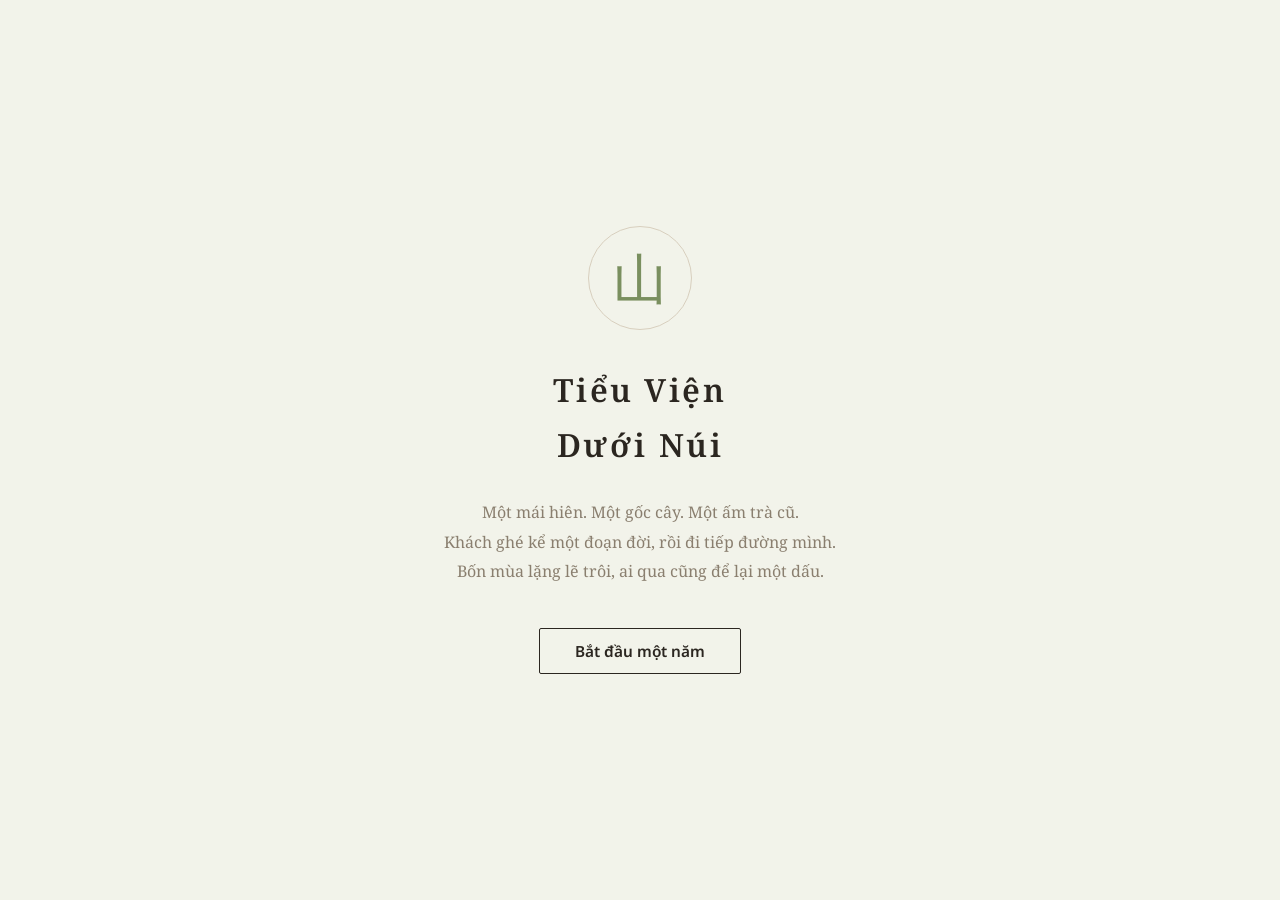
==== index.html @ 80abf6bb "fix: publish item art, weather-matched scene, richer audio, prose polish - ci: stop excluding assets" ====
<!DOCTYPE html>
<html lang="vi">
<head>
<meta charset="UTF-8">
<meta name="viewport" content="width=device-width, initial-scale=1.0">
<title>Tiểu Viện Dưới Núi</title>
<meta name="description" content="Một mái hiên, một gốc cây già, một ấm trà cũ. Bạn giữ cái sân dưới núi; khách lên núi kể một đoạn đời rồi đi tiếp. Điều bạn nói, giữ, hay buông, rồi sẽ trở lại.">
<link rel="preconnect" href="https://fonts.googleapis.com">
<link href="https://fonts.googleapis.com/css2?family=Noto+Sans:wght@400;500;600&family=Noto+Serif:ital,wght@0,400;0,500;0,600;0,700;1,400&display=swap" rel="stylesheet">
<link rel="preload" href="assets/art/courtyard-master-spring-bright.png" as="image">
<link rel="stylesheet" href="style.css?v=19">
<link rel="stylesheet" href="ink/scene.css?v=19">
</head>
<body data-season="xuan">

  <!-- Title -->
  <div id="title-screen">
    <div class="title-inner">
      <div class="title-mark">山</div>
      <h1>Tiểu Viện<br>Dưới Núi</h1>
      <p class="title-sub">Một mái hiên. Một gốc cây. Một ấm trà cũ.<br>
      Khách ghé kể một đoạn đời, rồi đi tiếp đường mình.<br>
      Bốn mùa lặng lẽ trôi, ai qua cũng để lại một dấu.</p>
      <button id="btn-begin" class="btn-main">Bắt đầu một năm</button>
    </div>
  </div>

  <!-- Game -->
  <div id="game" class="hidden">
    <div id="stage"></div>
    <div id="game-col">
    <header>
      <div id="hud">
        <div class="hud-row">
          <span id="hud-day"></span>
          <span id="hud-kind"></span>
        </div>
        <div id="hud-progress" aria-hidden="true"><span></span></div>
        <span id="hud-meta"></span>
      </div>
      <nav>
        <button id="btn-journal" title="Xem những câu đã ghi lại sau mỗi chuyện"><span class="nav-name">Câu đã ghi</span><small id="nav-journal-count" class="nav-cap">0 câu</small></button>
        <button id="btn-courtyard" title="Xem những vật đã giữ lại trong sân"><span class="nav-name">Vật đã giữ</span><small id="nav-courtyard-count" class="nav-cap">0 vật</small></button>
        <a id="btn-spotify" class="btn-icon music-link" href="https://open.spotify.com/track/3QVAtsZYZhTvAK995bxUkY" target="_blank" rel="noopener" title="Mở Hiro trên Spotify">♬</a>
        <button id="btn-sound" class="btn-icon" title="Bật/tắt âm thanh">♪</button>
        <button id="btn-reset" class="btn-icon" title="Chơi lại từ đầu">↺</button>
      </nav>
    </header>

    <main id="scene">
      <div id="ambient">
        <p id="event-kind" class="event-kind"></p>
        <p id="yard-line" class="yard"></p>
        <p id="trace-line" class="trace-line"></p>
        <p id="action-hint" class="action-hint" aria-live="polite"></p>
      </div>
      <section id="story-panel" aria-live="polite">
        <div id="story-scroll">
          <h2 id="event-title"></h2>
          <div id="event-text"></div>
          <p id="result" class="hidden"></p>
          <p id="notes"></p>
        </div>
        <div id="choices"></div>
        <button id="next-day" class="btn-main hidden">Khép lại một ngày</button>
      </section>
    </main>
    </div>

    <!-- Onboarding (lần đầu) -->
    <div id="coach" class="hidden" aria-hidden="true">
      <div class="coach-card">
        <div class="coach-mark">庭</div>
        <p class="coach-kicker">Lời vào sân</p>
        <h2>Giữ một tiểu viện qua bốn mùa</h2>
        <div class="coach-steps">
          <p><strong>Người ghé qua.</strong><span>Mỗi ngày là một vị khách, hoặc một khoảng sân vắng.</span></p>
          <p><strong>Bạn đáp lại.</strong><span>Không có điểm số hiện ra; chỉ có điều mình nói, giữ, hay buông.</span></p>
          <p><strong>Dấu ở lại.</strong><span>Câu đáng nhớ sẽ được ghi lại; vật khách để lại sẽ nằm lại trong sân.</span></p>
        </div>
        <button id="coach-ok" class="btn-ghost">Vào sân</button>
      </div>
    </div>
  </div>

  <!-- Epilogue -->
  <div id="epilogue" class="hidden">
    <div class="ep-inner">
      <h2>Đêm cuối năm</h2>
      <div id="epilogue-text"></div>
      <p id="epilogue-stats" class="dim"></p>
      <button id="btn-again" class="btn-main">Qua thêm một năm nữa</button>
    </div>
  </div>

  <!-- Modal -->
  <div id="modal" class="hidden">
    <div class="modal-box">
      <h3 id="modal-title"></h3>
      <div id="modal-list"></div>
      <button id="modal-close">Đóng</button>
    </div>
  </div>

<script src="audio.js?v=19"></script>
<script src="data/arcs.js?v=19"></script>
<script src="data/events.js?v=19"></script>
<script src="data/quotes.js?v=19"></script>
<script src="data/epilogue.js?v=19"></script>
<script src="core.js?v=19"></script>
<script src="ink/scene.js?v=19"></script>
<script src="boot.js?v=19"></script>
</body>
</html>
---- style.css ----
/* ===== Dưới Núi Có Một Tiểu Viện — giấy, mực, bốn mùa ===== */

:root {
  --font-body: "Noto Serif", Georgia, "Times New Roman", serif;
  --font-ui: "Noto Sans", system-ui, -apple-system, BlinkMacSystemFont, "Segoe UI", sans-serif;
  --font-display: "Noto Serif", Georgia, "Times New Roman", serif;
  --ink: #2b2620;
  --ink-dim: #8a7f6f;
  --wash: #fff8e8;
  --wash-dim: rgba(255, 248, 232, .76);
  --paper: #f4efe6;
  --paper-deep: #eae3d5;
  --accent: #6b7d5e;
  --line: #d8cfbe;
}
body[data-season="xuan"] { --paper:#f2f3ea; --paper-deep:#e6e9d9; --accent:#7a8f5f; }
body[data-season="ha"]   { --paper:#f6f1e0; --paper-deep:#ece4cc; --accent:#a3823c; }
body[data-season="thu"]  { --paper:#f5eee3; --paper-deep:#ecdfc9; --accent:#a5683a; }
body[data-season="dong"] { --paper:#f0f1f2; --paper-deep:#e2e5e8; --accent:#5c6e7e; }

* { margin:0; padding:0; box-sizing:border-box; }
html { min-height: 100%; background: #15130f; }

body {
  font-family: var(--font-body);
  background: #15130f;
  color: var(--ink);
  line-height: 1.72;
  min-height: 100vh;
  transition: background 1.2s ease;
  text-rendering: optimizeLegibility;
  -webkit-font-smoothing: antialiased;
}

.hidden { display: none !important; }
.dim { color: var(--ink-dim); font-size: .92em; }

/* ---- Title ---- */
#title-screen {
  min-height: 100vh;
  display: flex; align-items: center; justify-content: center;
  text-align: center;
  background: var(--paper);
}
.title-inner { max-width: 560px; width: 100%; min-width: 0; padding: 2rem; }
.title-mark {
  font-size: 3.4rem; color: var(--accent);
  border: 1px solid var(--line); border-radius: 50%;
  width: 6.5rem; height: 6.5rem; line-height: 6.3rem;
  margin: 0 auto 2rem;
}
#title-screen h1 {
  font-family: var(--font-display);
  font-weight: 600;
  font-size: 2rem;
  letter-spacing: .08em;
  margin-bottom: 1.6rem;
}
.title-sub { color: var(--ink-dim); margin-bottom: 2.6rem; font-size: 1rem; line-height: 1.85; text-wrap: balance; }

/* ---- Buttons ---- */
.btn-main {
  font-family: var(--font-ui); font-size: .96rem; font-weight: 600;
  background: none; color: var(--ink);
  border: 1px solid var(--ink); border-radius: 2px;
  padding: .7rem 2.2rem; cursor: pointer;
  letter-spacing: 0;
  transition: background .3s, color .3s;
}
.btn-main:hover { background: var(--ink); color: var(--paper); }

/* ---- Game layout ---- */
#game {
  position: relative;
  min-height: 100vh;
  height: 100vh;
  overflow: hidden;
  isolation: isolate;
  color: var(--wash);
}
#game::before,
#game::after {
  content: "";
  position: fixed;
  left: 0; right: 0;
  z-index: 1;
  pointer-events: none;
}
#game::before {
  top: 0;
  height: 22vh;
  background: linear-gradient(180deg, rgba(14, 17, 16, .14), rgba(14, 17, 16, 0));
}
#game::after {
  bottom: 0;
  height: 36vh;
  background:
    linear-gradient(0deg, rgba(14, 15, 13, .20) 0%, rgba(14, 15, 13, .08) 48%, rgba(14, 15, 13, 0) 100%);
}
#game-col {
  position: relative;
  z-index: 3;
  min-height: 100vh;
  height: 100vh;
  width: 100%;
  max-width: 1220px;
  margin: 0 auto;
  padding: max(1rem, env(safe-area-inset-top)) clamp(1rem, 3vw, 2rem) max(1.1rem, env(safe-area-inset-bottom));
  display: grid;
  grid-template-rows: auto 1fr;
  gap: clamp(1rem, 4vh, 2.4rem);
  pointer-events: none;
}

/* ---- Stage (cảnh sân) ---- */
#stage {
  position: fixed;
  inset: 0;
  z-index: 0;
  width: 100%;
  height: 100vh;
  overflow: hidden;
  border: 0;
  background: #171812;
}
#btn-sound.muted { opacity: .4; text-decoration: line-through; }

header {
  display: flex; justify-content: space-between; align-items: center;
  flex-wrap: wrap; row-gap: .4rem;
  padding: .25rem 0 0;
  gap: 1rem;
  color: var(--wash);
  text-shadow: 0 1px 8px rgba(0,0,0,.42);
  pointer-events: auto;
}
#hud {
  min-width: min(100%, 18rem);
  max-width: 28rem;
  font-family: var(--font-ui);
}
.hud-row {
  display: flex;
  align-items: baseline;
  flex-wrap: wrap;
  gap: .55rem;
}
#hud-day {
  flex: 0 0 auto;
  color: var(--wash);
  font-size: .96rem;
  font-weight: 600;
}
#hud-kind,
#event-kind {
  font-family: var(--font-ui);
  color: rgba(255,248,232,.76);
  font-size: .78rem;
  font-weight: 600;
  text-transform: uppercase;
  letter-spacing: .08em;
}
#hud-progress {
  height: 3px;
  width: min(19rem, 100%);
  margin: .45rem 0 .35rem;
  overflow: hidden;
  border-radius: 999px;
  background: rgba(255,248,232,.22);
}
#hud-progress span {
  display: block;
  width: 0%;
  height: 100%;
  border-radius: inherit;
  background: linear-gradient(90deg, rgba(255,248,232,.86), rgba(226,188,111,.92));
  transition: width .7s ease;
}
#hud-meta {
  display: block;
  color: rgba(255,248,232,.7);
  font-size: .82rem;
}
header nav {
  display: flex;
  flex: 1 1 12rem;
  justify-content: flex-end;
  flex-wrap: wrap;
  gap: .2rem 1rem;
  min-width: 0;
}
header nav button,
header nav a {
  display: flex; flex-direction: column; align-items: center; justify-content: center;
  gap: .08rem;
  line-height: 1.12;
  font-family: var(--font-ui); font-size: .85rem; font-weight: 600;
  background: rgba(18, 18, 15, .22);
  border: 1px solid rgba(255,248,232,.16);
  border-radius: 14px;
  cursor: pointer;
  color: rgba(255,248,232,.82);
  min-height: 38px;
  padding: .32rem .7rem;
  backdrop-filter: blur(6px);
  text-decoration: none;
}
header nav button.btn-icon,
header nav a.btn-icon { border-radius: 999px; font-size: 1rem; padding: .3rem .55rem; }
header nav a.music-link {
  color: #f1d58f;
  border-color: rgba(241,213,143,.28);
}
.nav-cap { display: block; font-size: .62rem; font-weight: 400; letter-spacing: .01em;
  color: rgba(255,248,232,.55); margin-top: 0; }
header nav button:hover,
header nav a:hover { color: var(--wash); border-color: rgba(255,248,232,.42); }
header nav button:hover .nav-cap { color: rgba(255,248,232,.72); }

#scene {
  align-self: end;
  width: 100%;
  max-width: 620px;
  min-width: 0;
  color: var(--wash);
  pointer-events: auto;
}

/* ambient zone — dòng sân + gợi ý, hiện khi sân yên */
#ambient {
  padding: 0 .2rem clamp(.3rem, 2vh, 1.2rem);
  text-shadow: 0 1px 10px rgba(0,0,0,.66);
  animation: fade .8s ease both;
}
#scene.story-open #ambient { display: none; }

/* khung thoại giấy — nổi lên khi có chuyện, để cảnh thở phía trên */
#story-panel {
  display: none;
  position: relative;
  border-radius: 15px 15px 0 0;
  padding: clamp(1.7rem, 3.4vh, 2.3rem) clamp(1.05rem, 2.6vw, 1.7rem) clamp(.85rem, 2vh, 1.25rem);
  background: linear-gradient(180deg, rgba(24,22,18,.06) 0%, rgba(22,20,15,.44) 30%, rgba(19,17,13,.58) 100%);
  backdrop-filter: blur(10px) saturate(1.08);
  -webkit-backdrop-filter: blur(10px) saturate(1.08);
  border-top: 1px solid rgba(255,248,232,.13);
  -webkit-mask-image: linear-gradient(180deg, transparent 0, #000 40px);
  mask-image: linear-gradient(180deg, transparent 0, #000 40px);
}
#scene.story-open #story-panel {
  display: block;
  animation: panel-rise .52s cubic-bezier(.2,.72,.24,1) both;
}
@keyframes panel-rise {
  from { opacity: 0; transform: translateY(22px); }
  to   { opacity: 1; transform: none; }
}
#story-scroll {
  max-height: clamp(170px, 33vh, 320px);
  overflow-y: auto;
  overflow-x: hidden;
  overscroll-behavior: contain;
  padding-right: .45rem;
  text-shadow: 0 1px 12px rgba(0,0,0,.5);
}
#story-scroll::-webkit-scrollbar { width: 5px; }
#story-scroll::-webkit-scrollbar-track { background: transparent; }
#story-scroll::-webkit-scrollbar-thumb { background: rgba(255,248,232,.22); border-radius: 999px; }
.event-kind { margin-bottom: .45rem; }
.yard {
  color: var(--wash-dim);
  font-style: italic;
  font-size: clamp(.98rem, 1.4vw, 1.08rem);
  margin-bottom: .35rem;
}
.trace-line {
  color: rgba(255,248,232,.64);
  font-family: var(--font-ui);
  font-size: .86rem;
  line-height: 1.55;
  margin-bottom: .65rem;
}
.action-hint {
  color: #f3d69a;
  font-family: var(--font-ui);
  font-size: .92rem;
  font-weight: 500;
  line-height: 1.65;
  margin-bottom: 1rem;
}
.action-hint:empty { display: none; }

#event-title {
  font-family: var(--font-display);
  font-weight: 600;
  font-size: clamp(1.12rem, 2.1vw, 1.52rem);
  letter-spacing: 0;
  line-height: 1.28;
  margin-bottom: .68rem;
  max-width: 38ch;
  text-wrap: balance;
  color: #f4ecda;
}
#event-title:empty { display: none; }
#event-text {
  max-width: 40rem;
  min-width: 0;
  font-size: clamp(.95rem, 1.1vw, 1.03rem);
  line-height: 1.76;
  color: rgba(247,241,228,.93);
  overflow-wrap: break-word;
}
#event-text p { margin-bottom: .62rem; }

#choices { margin-top: 1.05rem; display: flex; flex-direction: column; gap: .5rem; }
.choice {
  width: 100%;
  min-width: 0;
  font-family: var(--font-ui); font-size: .9rem; text-align: left;
  color: #f1ebdc;
  background: rgba(28,26,21,.34);
  border: 1px solid rgba(255,248,232,.16);
  border-left: 2px solid rgba(255,248,232,.16);
  border-radius: 7px;
  padding: .62rem .82rem .62rem .86rem; cursor: pointer;
  line-height: 1.5;
  text-shadow: 0 1px 8px rgba(0,0,0,.42);
  transition: border-color .25s, background .25s, transform .18s, padding-left .18s;
  white-space: normal;
  overflow-wrap: anywhere;
  animation: choice-in .5s ease both;
}
.choice:nth-child(1) { animation-delay: .06s; }
.choice:nth-child(2) { animation-delay: .14s; }
.choice:nth-child(3) { animation-delay: .22s; }
.choice:nth-child(4) { animation-delay: .30s; }
.choice:hover, .choice:focus-visible {
  background: rgba(46,42,33,.52);
  border-color: rgba(255,248,232,.32);
  border-left-color: #e2bc6f;
  padding-left: 1.06rem;
  outline: none;
}
@keyframes choice-in {
  from { opacity: 0; transform: translateY(8px); }
  to   { opacity: 1; transform: none; }
}

#result {
  margin-top: 1.05rem; padding: .8rem .95rem;
  border-left: 2px solid #e2bc6f;
  border-radius: 0 6px 6px 0;
  background: rgba(20, 18, 14, .34);
  color: #f3edde;
  font-style: italic;
  font-size: clamp(.95rem, 1.1vw, 1.02rem);
  line-height: 1.7;
}
#notes {
  margin-top: .75rem;
  color: #eac988;
  font-family: var(--font-ui);
  font-size: .82rem;
  line-height: 1.55;
}
#next-day {
  margin-top: 1.15rem;
  font-size: .9rem;
  color: var(--wash);
  border-color: rgba(255,248,232,.66);
  background: rgba(255,248,232,.07);
  text-shadow: 0 1px 8px rgba(0,0,0,.32);
  backdrop-filter: blur(5px);
}
#next-day:hover { background: rgba(255,248,232,.9); color: #28231d; }
/* nút nối nhịp — nhạt hơn, gợi tiếp diễn chứ không kết ngày */
#next-day.btn-continue {
  border-color: rgba(255,248,232,.34);
  background: rgba(255,248,232,.03);
  color: rgba(255,248,232,.82);
  font-style: italic;
  letter-spacing: .02em;
}
#next-day.btn-continue:hover { background: rgba(255,248,232,.16); color: var(--wash); }

/* ---- onboarding ---- */
#coach {
  position: absolute; inset: 0; z-index: 12;
  display: flex; align-items: center; justify-content: center;
  padding: 1.5rem;
  background: rgba(13, 14, 12, .38);
  backdrop-filter: blur(3px);
  animation: fade .9s ease both;
}
.coach-card {
  max-width: 31rem; width: 100%; text-align: center; color: var(--wash);
  background: rgba(24, 22, 18, .62);
  border: 1px solid rgba(255,248,232,.16);
  border-radius: 15px;
  padding: 1.75rem 1.55rem 1.45rem;
  backdrop-filter: blur(10px);
  box-shadow: 0 24px 60px rgba(0,0,0,.4);
}
.coach-mark {
  font-family: var(--font-display); font-size: 2rem; color: #e2bc6f;
  margin-bottom: .6rem; letter-spacing: .1em;
}
.coach-kicker {
  font-family: var(--font-ui);
  color: rgba(255,248,232,.58);
  font-size: .72rem;
  font-weight: 600;
  letter-spacing: .12em;
  text-transform: uppercase;
  margin-bottom: .35rem;
}
.coach-card h2 {
  font-family: var(--font-display);
  font-size: clamp(1.12rem, 3.8vw, 1.45rem);
  line-height: 1.32;
  font-weight: 600;
  margin-bottom: 1rem;
}
.coach-line { font-size: 1rem; line-height: 1.72; margin: 0 auto .8rem; max-width: 26rem; }
.coach-line.dim-line { color: rgba(247,241,228,.68); font-size: .92rem; }
.coach-steps {
  display: grid;
  gap: .58rem;
  margin: 0 auto;
  max-width: 25rem;
  text-align: left;
}
.coach-steps p {
  margin: 0;
  padding: .68rem .78rem;
  border: 1px solid rgba(255,248,232,.12);
  border-radius: 10px;
  background: rgba(255,248,232,.045);
}
.coach-steps strong {
  display: block;
  font-size: .96rem;
  line-height: 1.35;
  color: #f8f0dd;
  font-weight: 600;
}
.coach-steps span {
  display: block;
  margin-top: .18rem;
  color: rgba(247,241,228,.68);
  font-size: .86rem;
  line-height: 1.5;
}
.btn-ghost {
  margin-top: 1.05rem; font-family: var(--font-ui); font-size: .9rem; font-weight: 600;
  color: var(--wash); background: rgba(255,248,232,.06);
  border: 1px solid rgba(255,248,232,.34); border-radius: 999px;
  padding: .52rem 1.5rem; cursor: pointer; transition: background .3s, color .3s;
}
.btn-ghost:hover { background: rgba(255,248,232,.9); color: #28231d; }

/* ---- Epilogue ---- */
#epilogue {
  min-height: 100vh; display: flex; align-items: center; justify-content: center;
  padding: 2rem;
  background: var(--paper);
  color: var(--ink);
}
.ep-inner { max-width: 620px; width: 100%; min-width: 0; }
#epilogue h2 {
  font-family: var(--font-display);
  font-size: 1.5rem;
  letter-spacing: .06em;
  margin-bottom: 1.8rem;
  color: var(--accent);
}
#epilogue-text p { margin-bottom: 1.1rem; }
#epilogue-stats { margin: 1.6rem 0 2.2rem; }

/* ---- Modal ---- */
#modal {
  position: fixed; inset: 0;
  background: rgba(43,38,32,.45);
  display: flex; align-items: center; justify-content: center;
  padding: 1.5rem; z-index: 10;
}
.modal-box {
  background: var(--paper); border-radius: 3px;
  max-width: 540px; width: 100%; max-height: 78vh; overflow-y: auto;
  padding: 2rem;
}
.modal-box h3 { font-family: var(--font-display); letter-spacing: .04em; margin-bottom: .5rem; color: var(--accent); }
.modal-sub {
  color: var(--ink-dim); font-size: .9rem; line-height: 1.6;
  padding-bottom: 1.1rem; margin-bottom: 1.2rem;
  border-bottom: 1px solid var(--line);
}
.modal-box .quote { margin-bottom: 1.1rem; font-style: italic; }
.modal-box .item { margin-bottom: 1.2rem; }
.item-name { font-weight: 600; }
.item-mem { color: var(--ink-dim); font-size: .92rem; }
#modal-close {
  margin-top: 1rem; font-family: inherit;
  background: none; border: 1px solid var(--line); border-radius: 2px;
  padding: .4rem 1.4rem; cursor: pointer; color: var(--ink);
}

/* ---- transitions ---- */
.fade-in { animation: fade .7s ease; }
@keyframes fade { from { opacity: 0; transform: translateY(6px); } to { opacity: 1; transform: none; } }

@media (max-width: 560px) {
  #game-col {
    padding: .8rem .9rem max(1rem, env(safe-area-inset-bottom));
    gap: 1rem;
  }
  #title-screen h1 { font-size: 1.6rem; }
  header { align-items: flex-start; gap: .7rem; }
  #hud { flex: 1 1 100%; max-width: none; }
  #hud-progress { width: 100%; }
  header nav {
    width: 100%;
    flex: 0 0 100%;
    justify-content: flex-start;
    flex-wrap: wrap;
    gap: .25rem .85rem;
  }
  header nav button {
    min-height: 40px;
    font-size: .82rem;
  }
  #game::after { height: 46vh; }
  #scene {
    width: 100%;
    max-width: none;
  }
  #ambient { padding-bottom: .6rem; }
  #story-panel {
    padding: clamp(1.5rem, 5vh, 1.9rem) .95rem .8rem;
    border-radius: 14px 14px 0 0;
  }
  #story-scroll { max-height: clamp(150px, 30vh, 260px); }
  #event-title {
    max-width: 100%;
    font-size: clamp(1.14rem, 5.4vw, 1.42rem);
  }
  #event-text {
    font-size: .98rem;
    line-height: 1.72;
  }
  #choices { gap: .5rem; margin-top: .9rem; }
  .choice {
    min-height: 44px;
    padding: .7rem .8rem;
    font-size: .9rem;
  }
  #coach {
    padding: .85rem;
    justify-content: flex-start;
  }
  .coach-card {
    width: 100%;
    max-width: 342px;
    padding: 1.25rem .95rem 1.15rem;
  }
  .coach-mark { font-size: 1.7rem; margin-bottom: .4rem; }
  .coach-card h2 { margin-bottom: .75rem; }
  .coach-steps { gap: .45rem; }
  .coach-steps p { padding: .58rem .65rem; }
  .coach-steps strong { font-size: .9rem; }
  .coach-steps span { font-size: .8rem; line-height: 1.42; }
  .coach-line {
    font-size: .96rem;
    max-width: 100%;
  }
  .coach-line.dim-line { font-size: .88rem; }
}

@media (prefers-reduced-motion: reduce) {
  .fade-in { animation: none; }
}
---- ink/scene.css ----
/* ===== Sơn thủy sống — scene layer ===== */

#stage { height: 100vh; }

#ink-root { position: absolute; inset: 0; overflow: hidden;
  background: linear-gradient(180deg, var(--sky-a) 0%, var(--sky-b) 34%, var(--sky-c) 62%, var(--sky-d) 100%);
  transition: background 1.6s; }
#ink-root::before {
  content: "";
  position: absolute;
  inset: 0;
  z-index: 1;
  pointer-events: none;
  opacity: .62;
  transition: opacity 1.6s ease, background 1.6s ease;
}
#ink-root[data-season="xuan"]::before {
  background:
    radial-gradient(ellipse at 26% 24%, rgba(209, 237, 190, .28), rgba(209, 237, 190, 0) 36%),
    radial-gradient(ellipse at 72% 24%, rgba(190, 225, 246, .18), rgba(190, 225, 246, 0) 38%),
    linear-gradient(180deg, rgba(239, 249, 227, .16), rgba(227, 243, 216, .04) 54%, rgba(140, 184, 102, .08));
}
#ink-root[data-season="ha"]::before {
  background:
    radial-gradient(ellipse at 68% 34%, rgba(247, 212, 128, .34), rgba(247, 212, 128, 0) 38%),
    linear-gradient(180deg, rgba(217, 231, 196, .12), rgba(111, 139, 83, .2) 68%, rgba(62, 83, 46, .18));
}
#ink-root[data-season="thu"]::before {
  background:
    radial-gradient(ellipse at 38% 38%, rgba(202, 139, 72, .3), rgba(202, 139, 72, 0) 34%),
    linear-gradient(180deg, rgba(233, 207, 160, .2), rgba(172, 109, 54, .22) 70%, rgba(94, 58, 32, .14));
}
#ink-root[data-season="dong"]::before {
  opacity: .78;
  background:
    radial-gradient(ellipse at 48% 18%, rgba(245, 249, 250, .46), rgba(245, 249, 250, 0) 42%),
    linear-gradient(180deg, rgba(211, 224, 230, .24), rgba(241, 244, 244, .28) 70%, rgba(205, 214, 218, .24));
}

.painted-bg {
  position: absolute;
  inset: 0;
  z-index: 0;
  background-image: url("../assets/art/courtyard-master-spring-bright.png");
  background-size: cover;
  background-position: 50% 100%;
  filter: saturate(1.02) contrast(.99) brightness(1.02);
  transform: scale(1.002);
  transition: background-position 1.1s ease, filter 1.6s ease, opacity 1.2s ease;
}
#ink-root[data-focus="gate"] .painted-bg { background-position: 24% 100%; }
#ink-root[data-focus="tree"] .painted-bg { background-position: 12% 100%; }
#ink-root[data-focus="porch"] .painted-bg { background-position: 76% 100%; }
#ink-root[data-focus="center"] .painted-bg { background-position: 50% 100%; }
#ink-root[data-season="xuan"] .painted-bg { filter: saturate(1.02) contrast(.99) brightness(1.02); }
#ink-root[data-season="ha"] .painted-bg { filter: saturate(1.18) contrast(1.02) brightness(1.10) sepia(.04); }
#ink-root[data-season="thu"] .painted-bg { filter: saturate(1.03) contrast(1.0) brightness(1.07) sepia(.20) hue-rotate(-8deg); }
#ink-root[data-season="dong"] .painted-bg { filter: saturate(.60) contrast(.94) brightness(1.20) hue-rotate(10deg); }
#ink-root[data-phase="result"] .painted-bg { filter: saturate(1.03) contrast(1.0) brightness(1.08) sepia(.08); }
#ink-root[data-phase="night"] .painted-bg { filter: saturate(.5) contrast(.9) brightness(.42) hue-rotate(12deg); }
/* ngày mưa: sân phải xám xịt cho khớp với tiếng mưa (đè lên filter mùa, trừ ban đêm) */
#ink-root[data-weather="rain"]:not([data-phase="night"]) .painted-bg {
  filter: saturate(.62) contrast(.95) brightness(.84) hue-rotate(4deg);
}
#ink-root[data-weather="rain"]:not([data-phase="night"]) .ink-vignette { opacity: .85; }

/* ---- season palettes ---- */
#ink-root[data-season="xuan"] {
  --sky-a:#dfe4dd; --sky-b:#e9e9df; --sky-c:#f0ecdd; --sky-d:#e6e2d2;
  --mtn1:#aeb9b2; --mtn2:#98a69e; --mtn3:#7f9088; --ridge:#6d7f74; --pine:#5a6c60;
  --ground:#e3ddc8; --ground2:#dcd5bd; --stone:#c5bfa8; --stoneline:#b3ac95;
  --bamboo:#75846f; --bamboo2:#5f7060; --clump:#68795f;
  --fol-a:#77876b; --fol-b:#8b9a7c; --lamp:#e8c988; --mist:rgba(240,240,234,.85);
}
#ink-root[data-season="ha"] {
  --sky-a:#dce4d2; --sky-b:#e7ead6; --sky-c:#eeeadb; --sky-d:#e4dfcb;
  --mtn1:#a3b2a6; --mtn2:#8c9e90; --mtn3:#71877a; --ridge:#5e7465; --pine:#4d6355;
  --ground:#ddd6b9; --ground2:#d5cbaa; --stone:#c0b9a0; --stoneline:#aca489;
  --bamboo:#6c8060; --bamboo2:#566b4f; --clump:#5d7355;
  --fol-a:#5d7355; --fol-b:#71875f; --lamp:#e8c988; --mist:rgba(238,240,228,.55);
}
#ink-root[data-season="thu"] {
  --sky-a:#e7e3d4; --sky-b:#ece5d2; --sky-c:#f0e7d2; --sky-d:#e7dcc3;
  --mtn1:#b3ada0; --mtn2:#a29a89; --mtn3:#8b8272; --ridge:#7c7460; --pine:#6a6a55;
  --ground:#e4d9bb; --ground2:#dccfa9; --stone:#c6bda2; --stoneline:#b1a689;
  --bamboo:#7f8467; --bamboo2:#6a6f52; --clump:#8a835d;
  --fol-a:#b5945a; --fol-b:#c7a86b; --lamp:#eac581; --mist:rgba(242,238,226,.7);
}
#ink-root[data-season="dong"] {
  --sky-a:#dee2e4; --sky-b:#e6e8e8; --sky-c:#edecea; --sky-d:#e2e2df;
  --mtn1:#aab4b8; --mtn2:#96a2a8; --mtn3:#7e8b92; --ridge:#6f7d84; --pine:#5d6b70;
  --ground:#e8e8e4; --ground2:#dfe0da; --stone:#c3c2b8; --stoneline:#aeada2;
  --bamboo:#6d7a72; --bamboo2:#59665e; --clump:#5f6c64;
  --fol-a:#8a958c; --fol-b:#9aa49b; --lamp:#eec87e; --mist:rgba(238,240,240,.9);
}

.ink-svg { position: absolute; inset: 0; width: 100%; height: 100%; z-index: 2; pointer-events: auto; }
#ink-root.painted-mode .ink-svg > :not([id^="it-"]):not([id^="fx-"]) {
  opacity: 0 !important;
  pointer-events: none !important;
}
/* SVG chưa có tranh vẽ tương ứng: ẩn trong painted-mode để không lòi "cái que" */
#ink-root.painted-mode .ink-svg > #it-cay_mai,
#ink-root.painted-mode .ink-svg > #fx-va_maihien {
  opacity: 0 !important;
  pointer-events: none !important;
}

/* palette hookups */
.mtn1 { fill: var(--mtn1); } .mtn2 { fill: var(--mtn2); } .mtn3 { fill: var(--mtn3); }
.ridge { fill: var(--ridge); } .pine { fill: var(--pine); }
.ground-far { fill: var(--ground); } .ground-near { fill: var(--ground2); }
.stone { fill: var(--stone); stroke: var(--stoneline); }
.bamboo-stalk { stroke: var(--bamboo); } .bamboo-twig { stroke: var(--bamboo2); }
.bamboo-clump { fill: var(--clump); }
.fol-a { fill: var(--fol-a); } .fol-b { fill: var(--fol-b); }
.lamp { fill: var(--lamp); animation: ink-breathe 7s ease-in-out infinite; }
svg .mtn1, svg .mtn2, svg .mtn3, svg .ridge, svg .pine,
svg .ground-far, svg .ground-near, svg .fol-a, svg .fol-b { transition: fill 1.6s; }

/* winter: bare tree + snow patches + mai bloom */
.bare, .snowpatch { opacity: 0; transition: opacity 1.6s; }
#ink-root[data-season="dong"] .bare, #ink-root[data-season="dong"] .snowpatch { opacity: 1; }
#ink-root[data-season="dong"] .fol-a, #ink-root[data-season="dong"] .fol-b { opacity: .42; }
.fol-a, .fol-b { transition: fill 1.6s, opacity 1.6s; }
.mai-bloom { opacity: 0; transition: opacity 1.6s; }
#ink-root[data-season="dong"] .mai-bloom { opacity: 1; }

/* ---- mist ---- */
.ink-mist { position: absolute; left: -30%; width: 160%; height: 17%; border-radius: 50%;
  z-index: 1;
  background: radial-gradient(ellipse at center, var(--mist) 0%, rgba(240,240,234,0) 70%);
  animation: ink-drift 46s ease-in-out infinite; pointer-events: none; }
.ink-mist.m1 { top: 28%; animation-duration: 52s; }
.ink-mist.m2 { top: 41%; animation-duration: 38s; animation-delay: -18s; opacity: .8; }
.ink-mist.m3 { top: 22%; animation-duration: 64s; animation-delay: -30s; opacity: .6; }
@keyframes ink-drift { 0%,100% { transform: translateX(-6%); } 50% { transform: translateX(6%); } }
@keyframes ink-breathe { 0%,100% { opacity: .85; } 50% { opacity: .55; } }

/* ---- tea steam ---- */
.ink-steam { position: absolute; left: 76.5%; top: 64%; width: 3px; height: 5%;
  z-index: 4;
  border-radius: 3px; filter: blur(1.6px); pointer-events: none;
  background: linear-gradient(180deg, rgba(250,250,244,0), rgba(250,250,244,.8) 60%, rgba(250,250,244,0));
  animation: ink-steam 5s ease-in-out infinite; }
@keyframes ink-steam { 0% { transform: translateY(0) scaleY(.9); opacity: 0; }
  30% { opacity: .8; } 100% { transform: translateY(-140%) scaleY(1.35); opacity: 0; } }

/* ---- particles ---- */
.ink-fx { position: absolute; inset: 0; z-index: 5; overflow: hidden; pointer-events: none; }
.fx-p { position: absolute; top: -4%; animation: ink-fall linear infinite; }
.fx-petal { width: 7px; height: 5px; border-radius: 60% 40% 55% 45%; background: #d8b0b4; opacity: .75; }
.fx-leaf { width: 8px; height: 5px; border-radius: 70% 30% 60% 40%; background: #b98d4f; opacity: .8; }
.fx-snow { width: 5px; height: 5px; border-radius: 50%; background: #fbfbf8; opacity: .9;
  animation-name: ink-fall-sway; }
.fx-rain { width: 1.5px; height: 16px; background: linear-gradient(rgba(160,175,180,0), rgba(160,175,180,.75));
  animation-name: ink-rain; }
.fx-firefly { width: 5px; height: 5px; border-radius: 50%; background: #f4d36b; opacity: .85;
  box-shadow: 0 0 10px rgba(244,211,107,.75); animation-name: ink-firefly; }
@keyframes ink-fall { 0% { transform: translate(0,-3vh) rotate(0); }
  100% { transform: translate(-16vh,58vh) rotate(340deg); } }
@keyframes ink-fall-sway { 0% { transform: translate(0,-3vh); } 25% { transform: translate(2vh,12vh); }
  50% { transform: translate(-1vh,27vh); } 75% { transform: translate(2vh,42vh); }
  100% { transform: translate(0,58vh); } }
@keyframes ink-rain { 0% { transform: translate(0,-6vh); } 100% { transform: translate(-3vh,60vh); } }
@keyframes ink-firefly { 0%,100% { transform: translate(0,38vh); opacity: .25; }
  35% { transform: translate(9vh,30vh); opacity: .95; }
  70% { transform: translate(-4vh,34vh); opacity: .55; } }

/* ---- day-mood overlays ---- */
.ink-dusk { position: absolute; inset: 0; z-index: 6; background: #ffcf96; mix-blend-mode: multiply;
  opacity: 0; transition: opacity 1.4s; pointer-events: none; }
.ink-night { position: absolute; inset: 0; z-index: 9; background: #1d2126;
  opacity: 0; transition: opacity .8s; pointer-events: none; }
#ink-root[data-phase="result"] .ink-dusk { opacity: .13; }
#ink-root[data-phase="result"] .lamp { animation: none; opacity: .95; }
#ink-root[data-phase="night"] .ink-night { opacity: .96; }

/* ---- grain + vignette ---- */
.ink-grain { position: absolute; inset: 0; z-index: 7; pointer-events: none; mix-blend-mode: multiply; opacity: .18;
  background-image: radial-gradient(rgba(120,110,90,.06) 1px, transparent 1.4px);
  background-size: 5px 5px; }
.ink-vignette { position: absolute; inset: 0; z-index: 8; pointer-events: none;
  background: radial-gradient(ellipse at 50% 44%, transparent 62%, rgba(52,54,46,.13) 100%); }

/* ---- NPC ---- */
#ink-npc {
  position: absolute;
  z-index: 4;
  width: clamp(46px, 5.4vw, 80px);
  aspect-ratio: 56 / 90;
  opacity: 0;
  pointer-events: auto;
  transform-origin: 50% 100%;
}
#ink-npc svg { display: block; width: 100%; height: 100%; overflow: visible; filter: drop-shadow(0 2px 2px rgba(45,39,28,.22)); }
#ink-npc.on { opacity: 1; }
#ink-npc { transition: left 4.6s ease-in-out, top 4.6s ease-in-out, transform 4.6s ease-in-out, opacity .9s; cursor: pointer; }
#ink-npc.glow { filter: drop-shadow(0 2px 2px rgba(45,39,28,.22)) drop-shadow(0 0 7px rgba(240,220,160,.5)); }
#ink-npc.walking .stride { animation: ink-stride .52s ease-in-out infinite alternate; }
#ink-npc.on:not(.walking) .stride { animation: ink-idle 5.6s ease-in-out infinite; }
@keyframes ink-stride { from { transform: translateY(0) rotate(.4deg); } to { transform: translateY(-2.4px) rotate(-.4deg); } }

/* ---- NPC ảnh painted (thay figure SVG khi có) ---- */
/* cỡ theo CHIỀU CAO khung (không để ảnh cao ~ nửa cái sân) */
.npc-img { display: none; }
#ink-npc.has-img { width: auto; height: auto; aspect-ratio: auto; }
#ink-npc.has-img svg { display: none; }
#ink-npc.has-img .npc-img {
  display: block; width: auto; height: clamp(84px, 23vh, 210px);
  filter: drop-shadow(0 3px 4px rgba(45,39,28,.3));
}
#ink-npc.has-img.walking .npc-img { animation: ink-stride .55s ease-in-out infinite alternate; }
#ink-npc.has-img.on:not(.walking) .npc-img { animation: ink-idle 5.8s ease-in-out infinite; }
@keyframes ink-idle { 0%,100% { transform: translateY(0); } 50% { transform: translateY(-1.1px); } }

/* player on porch breathes, very softly */
.breathe { animation: ink-breathe-fig 6s ease-in-out infinite; }
@keyframes ink-breathe-fig { 0%,100% { transform: translateY(0); } 50% { transform: translateY(-.9px); } }

/* ---- yard items ---- */
.yi { opacity: 0; transition: opacity 1s; pointer-events: none; }
.yi.on { opacity: 1; pointer-events: auto; cursor: pointer; }
.ink-items { position: absolute; inset: 0; z-index: 10; pointer-events: none; }
.ink-item {
  position: absolute;
  display: block;
  border: 0;
  padding: 0;
  background: none;
  opacity: 0;
  transform-origin: 50% 80%;
  transition: opacity 1s, transform .4s;
  pointer-events: none;
}
.ink-item img {
  display: block;
  width: 100%;
  height: 100%;
  object-fit: contain;
  filter: saturate(.78) contrast(.9) brightness(.92);
}
#it-ban_co img, #fx-danh_co_mot_minh img { filter: saturate(.62) contrast(.82) brightness(.82); }
.ink-item.on { opacity: .72; pointer-events: auto; cursor: pointer; }
.ink-item:hover { opacity: 1; transform: translateY(-1px); }
.yi.pop { animation: ink-item-pop 1.8s ease both; }
@keyframes ink-item-pop {
  0% { opacity: 0; filter: drop-shadow(0 0 0 rgba(255,232,162,0)); transform: translateY(5px); }
  28% { opacity: 1; filter: drop-shadow(0 0 9px rgba(255,232,162,.95)); transform: translateY(0); }
  100% { filter: drop-shadow(0 0 0 rgba(255,232,162,0)); transform: none; }
}
.yf { opacity: 0; transition: opacity 1s; pointer-events: none; }
.yf.on { opacity: 1; }
.ink-item.yf.on { opacity: .6; }
.cat-tail { transform-origin: left center; animation: ink-tail 4s ease-in-out infinite; }
@keyframes ink-tail { 0%,100% { transform: rotate(0); } 50% { transform: rotate(-14deg); } }

/* ---- result memory pulse ---- */
.ink-memory {
  position: absolute;
  z-index: 6;
  width: 18%;
  height: 18%;
  border-radius: 50%;
  opacity: 0;
  pointer-events: none;
  background: radial-gradient(ellipse at center, rgba(255, 229, 154, .38) 0%, rgba(255, 229, 154, .18) 28%, rgba(255, 229, 154, 0) 72%);
  filter: blur(.5px);
}
#ink-root[data-memory-focus="gate"] .ink-memory { left: 13%; top: 66%; }
#ink-root[data-memory-focus="tree"] .ink-memory { left: 20%; top: 54%; }
#ink-root[data-memory-focus="porch"] .ink-memory { left: 67%; top: 55%; }
#ink-root[data-memory-focus="jar"] .ink-memory { left: 52%; top: 62%; }
#ink-root[data-memory-focus="center"] .ink-memory { left: 42%; top: 61%; }
#ink-root.memory-on .ink-memory { animation: ink-memory-pulse 2.3s ease-out both; }
@keyframes ink-memory-pulse {
  0% { opacity: 0; transform: scale(.72); }
  22% { opacity: .98; transform: scale(1); }
  100% { opacity: 0; transform: scale(1.55); }
}

/* ---- hotspots ---- */
.ink-hots { position: absolute; inset: 0; z-index: 9; pointer-events: none; }
.ink-hot { position: absolute; pointer-events: auto; cursor: pointer;
  background: none; border: none; padding: 0; }
.ink-hot .dot { position: absolute; left: 50%; top: 50%; width: 12px; height: 12px;
  transform: translate(-50%,-50%); border-radius: 50%; opacity: 0;
  background: radial-gradient(circle, rgba(245,230,190,.95) 0%, rgba(245,230,190,0) 70%); }
#ink-root.glowing .ink-hot .dot { opacity: 1; animation: ink-pulse 2.6s ease-in-out infinite; }
#ink-root .ink-npc-hot { pointer-events: none; }
#ink-root.npc-ready .ink-npc-hot { pointer-events: auto; }
#ink-root.npc-ready .ink-npc-hot .dot {
  width: 18px; height: 18px;
  opacity: .9;
  animation: ink-pulse 2.8s ease-in-out infinite;
}
@keyframes ink-pulse { 0%,100% { transform: translate(-50%,-50%) scale(1); opacity: .5; }
  50% { transform: translate(-50%,-50%) scale(2.1); opacity: .95; } }

/* ---- item tooltip ---- */
.ink-tip { position: absolute; max-width: 60%; padding: .55rem .9rem; z-index: 11;
  background: rgba(246,243,232,.96); border: 1px solid #c9c2ad; border-radius: 3px;
  color: #4b4a40; font-size: .86rem; font-style: italic; line-height: 1.5;
  box-shadow: 0 2px 10px rgba(60,58,45,.18);
  opacity: 0; pointer-events: none; transition: opacity .4s; }
.ink-tip.on { opacity: 1; }

/* ---- epilogue snow (trên nền giấy → tuyết xám nhạt) ---- */
#epilogue { position: relative; overflow: hidden; }
#epilogue .ink-fx { z-index: 0; }
#epilogue .ep-inner { position: relative; z-index: 1; }
#epilogue .fx-snow { background: #c6ccd2; opacity: .7; }

@media (prefers-reduced-motion: reduce) {
  .ink-mist, .fx-p, .ink-steam, .lamp, .cat-tail, .stride, .breathe { animation: none !important; }
  #ink-npc g.walker { transition: none; }
}

@media (max-width: 560px) {
  #stage { height: 100vh; }
  #ink-root[data-focus="gate"] .painted-bg { background-position: 19% 100%; }
  #ink-root[data-focus="tree"] .painted-bg { background-position: 10% 100%; }
  #ink-root[data-focus="porch"] .painted-bg { background-position: 82% 100%; }
}
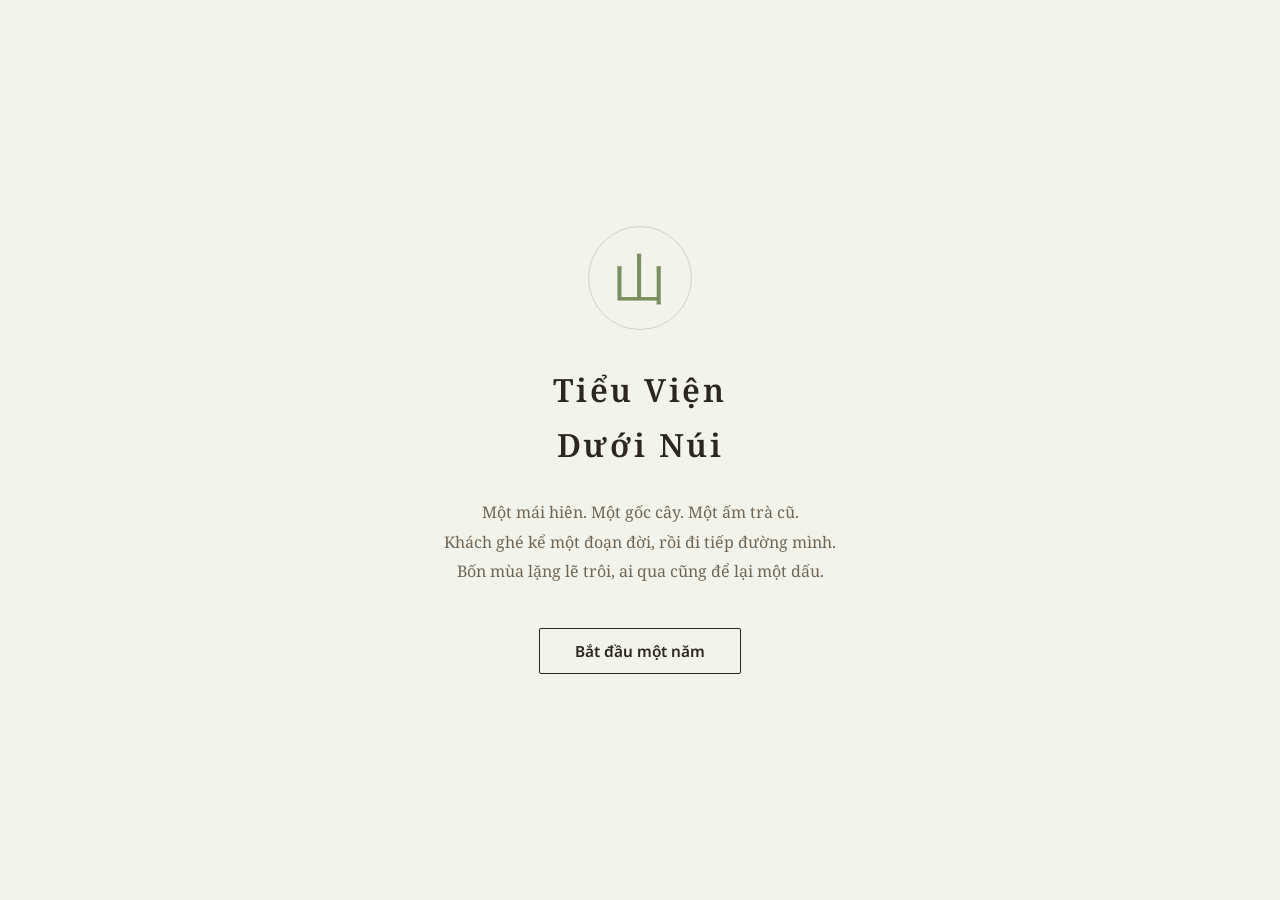
==== commit 45ddc6df: "fix: sharpen courtyard scene overlays" ====
--- a/index.html
+++ b/index.html
@@ -7,9 +7,9 @@
 <meta name="description" content="Một mái hiên, một gốc cây già, một ấm trà cũ. Bạn giữ cái sân dưới núi; khách lên núi kể một đoạn đời rồi đi tiếp. Điều bạn nói, giữ, hay buông, rồi sẽ trở lại.">
 <link rel="preconnect" href="https://fonts.googleapis.com">
 <link href="https://fonts.googleapis.com/css2?family=Noto+Sans:wght@400;500;600&family=Noto+Serif:ital,wght@0,400;0,500;0,600;0,700;1,400&display=swap" rel="stylesheet">
-<link rel="preload" href="assets/art/courtyard-master-spring-bright.png" as="image">
-<link rel="stylesheet" href="style.css?v=19">
-<link rel="stylesheet" href="ink/scene.css?v=19">
+<link rel="preload" href="assets/art/courtyard-master-clean-xuan.png" as="image">
+<link rel="stylesheet" href="style.css?v=21">
+<link rel="stylesheet" href="ink/scene.css?v=21">
 </head>
 <body data-season="xuan">
 
@@ -93,6 +93,17 @@
     </div>
   </div>
 
+  <!-- Interlude (thẻ chương chuyển mùa) -->
+  <div id="interlude" class="hidden" data-season="xuan">
+    <div class="interlude-inner">
+      <div class="interlude-mark">春</div>
+      <p class="interlude-kicker"></p>
+      <h2 class="interlude-season">Xuân</h2>
+      <div class="interlude-text"></div>
+      <button id="interlude-go" class="btn-ghost">Vào mùa</button>
+    </div>
+  </div>
+
   <!-- Modal -->
   <div id="modal" class="hidden">
     <div class="modal-box">
@@ -102,13 +113,13 @@
     </div>
   </div>
 
-<script src="audio.js?v=19"></script>
-<script src="data/arcs.js?v=19"></script>
-<script src="data/events.js?v=19"></script>
-<script src="data/quotes.js?v=19"></script>
-<script src="data/epilogue.js?v=19"></script>
-<script src="core.js?v=19"></script>
-<script src="ink/scene.js?v=19"></script>
-<script src="boot.js?v=19"></script>
+<script src="audio.js?v=20"></script>
+<script src="data/arcs.js?v=20"></script>
+<script src="data/events.js?v=20"></script>
+<script src="data/quotes.js?v=20"></script>
+<script src="data/epilogue.js?v=20"></script>
+<script src="core.js?v=20"></script>
+<script src="ink/scene.js?v=21"></script>
+<script src="boot.js?v=20"></script>
 </body>
 </html>
--- a/style.css
+++ b/style.css
@@ -5,7 +5,7 @@
   --font-ui: "Noto Sans", system-ui, -apple-system, BlinkMacSystemFont, "Segoe UI", sans-serif;
   --font-display: "Noto Serif", Georgia, "Times New Roman", serif;
   --ink: #2b2620;
-  --ink-dim: #8a7f6f;
+  --ink-dim: #6f6656;
   --wash: #fff8e8;
   --wash-dim: rgba(255, 248, 232, .76);
   --paper: #f4efe6;
@@ -131,13 +131,17 @@
   padding: .25rem 0 0;
   gap: 1rem;
   color: var(--wash);
-  text-shadow: 0 1px 8px rgba(0,0,0,.42);
+  text-shadow: 0 1px 2px rgba(0,0,0,.72), 0 0 1px rgba(0,0,0,.8);
   pointer-events: auto;
 }
 #hud {
   min-width: min(100%, 18rem);
   max-width: 28rem;
   font-family: var(--font-ui);
+  padding: .24rem .46rem .36rem;
+  margin: -.24rem 0 0 -.46rem;
+  border-radius: 8px;
+  background: linear-gradient(90deg, rgba(16, 19, 14, .34), rgba(16, 19, 14, .16) 68%, rgba(16, 19, 14, 0));
 }
 .hud-row {
   display: flex;
@@ -505,6 +509,48 @@
   padding: .4rem 1.4rem; cursor: pointer; color: var(--ink);
 }
 
+/* ---- Interlude (thẻ chương chuyển mùa) ---- */
+#interlude {
+  position: fixed; inset: 0; z-index: 20;
+  display: flex; align-items: center; justify-content: center;
+  text-align: center; padding: 2rem;
+  background: radial-gradient(130% 120% at 50% 28%, rgba(22,24,19,.85), rgba(11,12,10,.97));
+  -webkit-backdrop-filter: blur(5px); backdrop-filter: blur(5px);
+  color: var(--wash);
+  animation: fade .9s ease both;
+}
+#interlude.hidden { display: none; }
+.interlude-inner {
+  max-width: 540px; width: 100%; min-width: 0;
+  animation: panel-rise .85s cubic-bezier(.2,.72,.24,1) both;
+}
+.interlude-mark {
+  font-size: 3rem; color: #e2bc6f;
+  border: 1px solid rgba(226,188,111,.42); border-radius: 50%;
+  width: 5.6rem; height: 5.6rem; line-height: 5.4rem;
+  margin: 0 auto 1.5rem;
+}
+.interlude-kicker {
+  font-family: var(--font-ui); text-transform: uppercase; letter-spacing: .22em;
+  font-size: .74rem; color: rgba(255,248,232,.58); margin-bottom: .6rem;
+}
+.interlude-season {
+  font-family: var(--font-display); font-size: 2rem; font-weight: 600;
+  letter-spacing: .16em; margin-bottom: 1.5rem; color: var(--wash);
+}
+.interlude-text {
+  line-height: 1.92; color: rgba(247,241,228,.9);
+  margin-bottom: 2.3rem; text-wrap: balance;
+}
+.interlude-text p { margin-bottom: 1rem; }
+.interlude-text p:last-child { margin-bottom: 0; }
+/* câu soi bản tâm — tách khỏi narration mùa, đọc như một hơi tự lắng */
+.interlude-mind {
+  margin-top: 1.5rem; padding-top: 1.35rem;
+  border-top: 1px solid rgba(247,241,228,.16);
+  font-style: italic; color: rgba(247,241,228,.72);
+}
+
 /* ---- transitions ---- */
 .fade-in { animation: fade .7s ease; }
 @keyframes fade { from { opacity: 0; transform: translateY(6px); } to { opacity: 1; transform: none; } }
--- a/ink/scene.css
+++ b/ink/scene.css
@@ -41,7 +41,7 @@
   position: absolute;
   inset: 0;
   z-index: 0;
-  background-image: url("../assets/art/courtyard-master-spring-bright.png");
+  background-image: url("../assets/art/courtyard-master-clean-xuan.png");
   background-size: cover;
   background-position: 50% 100%;
   filter: saturate(1.02) contrast(.99) brightness(1.02);
@@ -193,9 +193,10 @@
   pointer-events: auto;
   transform-origin: 50% 100%;
 }
+#ink-npc[data-role="oldman"] { width: clamp(70px, 8vw, 118px); }
 #ink-npc svg { display: block; width: 100%; height: 100%; overflow: visible; filter: drop-shadow(0 2px 2px rgba(45,39,28,.22)); }
 #ink-npc.on { opacity: 1; }
-#ink-npc { transition: left 4.6s ease-in-out, top 4.6s ease-in-out, transform 4.6s ease-in-out, opacity .9s; cursor: pointer; }
+#ink-npc { transition: left 6.4s ease-in-out, top 6.4s ease-in-out, transform 6.4s ease-in-out, opacity .9s; cursor: pointer; }
 #ink-npc.glow { filter: drop-shadow(0 2px 2px rgba(45,39,28,.22)) drop-shadow(0 0 7px rgba(240,220,160,.5)); }
 #ink-npc.walking .stride { animation: ink-stride .52s ease-in-out infinite alternate; }
 #ink-npc.on:not(.walking) .stride { animation: ink-idle 5.6s ease-in-out infinite; }
@@ -207,8 +208,8 @@
 #ink-npc.has-img { width: auto; height: auto; aspect-ratio: auto; }
 #ink-npc.has-img svg { display: none; }
 #ink-npc.has-img .npc-img {
-  display: block; width: auto; height: clamp(84px, 23vh, 210px);
-  filter: drop-shadow(0 3px 4px rgba(45,39,28,.3));
+  display: block; width: auto; height: clamp(96px, 24vh, 225px);
+  filter: contrast(1.06) saturate(1.03) drop-shadow(0 3px 4px rgba(45,39,28,.34));
 }
 #ink-npc.has-img.walking .npc-img { animation: ink-stride .55s ease-in-out infinite alternate; }
 #ink-npc.has-img.on:not(.walking) .npc-img { animation: ink-idle 5.8s ease-in-out infinite; }
